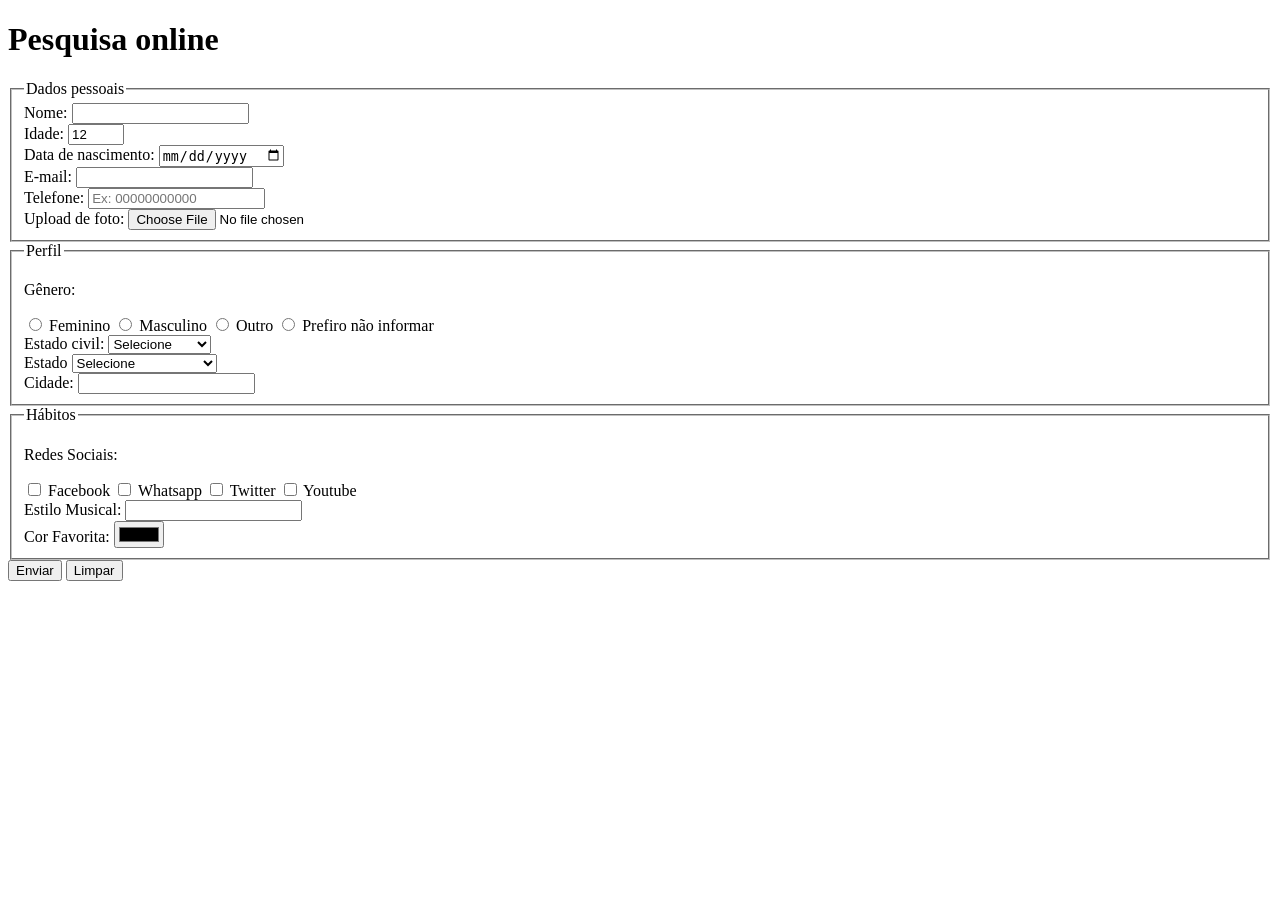
==== index.html @ 6e8b3b7c "finaliza habitos" ====
<!doctype html>
<html lang="pt-br">
  <head>
    <meta charset="UTF-8" />
    <meta name="viewport" content="width=device-width, initial-scale=1.0" />
    <title>Pesquisa Culturama</title>
  </head>
  <body>
    <header>
      <h1>Pesquisa online</h1>
    </header>

    <section>
      <form action="" method="get">
        <fieldset>
          <legend>Dados pessoais</legend>

          <label for="userName">Nome: </label>
          <input type="text" name="userName" id="userName" required />
          <br />

          <label for="userAge">Idade: </label>
          <input
            id="userAge"
            type="number"
            name="userAge"
            max="100"
            min="12"
            value="12"
            required
          />
          <br />

          <label for="userBirthDate">Data de nascimento: </label>
          <input type="date" name="userBirthDate" id="userBirthDate" />
          <br />

          <label for="userEmail">E-mail: </label>
          <input type="email" name="userEmail" id="userEmail" required />
          <br />

          <label for="userPhoneNumber">Telefone: </label>
          <input
            type="tel"
            id="userPhoneNumber"
            name="userPhoneNumber"
            pattern="[0-9]{11}"
            placeholder="Ex: 00000000000"
          />
          <br />

          <label for="userImage">Upload de foto: </label>
          <input type="file" name="userImage" id="userImage" accept="image/*" />
          <br />
        </fieldset>

        <fieldset>
          <legend>Perfil</legend>

          <p>Gênero:</p>
          <input
            id="feminino"
            type="radio"
            name="userGender"
            value="feminino"
          />
          <label for="feminino">Feminino</label>

          <input
            id="masculino"
            type="radio"
            name="userGender"
            value="masculino"
          />
          <label for="masculino">Masculino</label>

          <input id="outro" type="radio" name="userGender" value="outro" />
          <label for="outro">Outro</label>

          <input
            id="naoInformado"
            type="radio"
            name="userGender"
            value="naoInformado"
          />
          <label for="naoInformado">Prefiro não informar</label>

          <br />

          <label for="maritalStatus">Estado civil:</label>
          <select name="maritalStatus">
            <option value="naoInformado" selected hidden>Selecione</option>
            <option value="solteiro">Solteiro</option>
            <option value="casado">Casado</option>
            <option value="viuvo">Viúvo</option>
            <option value="divorciado">Divorciado</option>
            <option value="uniaoEstavel">União estável</option>
          </select>

          <br />

          <label for="userState">Estado</label>
          <select name="userState" required>
            <option value="" selected hidden>Selecione</option>
            <option value="acre">Acre</option>
            <option value="alagoas">Alagoas</option>
            <option value="amapa">Amapá</option>
            <option value="amazonas">Amazonas</option>
            <option value="bahia">Bahia</option>
            <option value="ceara">Ceará</option>
            <option value="distritoFederal">Distrito Federal</option>
            <option value="espiritoSanto">Espirito Santo</option>
            <option value="goias">Goiás</option>
            <option value="maranhao">Maranhão</option>
            <option value="matoGrossoDoSul">Mato Grosso do Sul</option>
            <option value="matoGrosso">Mato Grosso</option>
            <option value="minasGerais">Minas Gerais</option>
            <option value="para">Pará</option>
            <option value="paraiba">Paraíba</option>
            <option value="parans">Paraná</option>
            <option value="pernambuco">Pernambuco</option>
            <option value="piaui">Piauí</option>
            <option value="rioDeJaneiro">Rio de Janeiro</option>
            <option value="rioGrandeDoNorte">Rio Grande do Norte</option>
            <option value="rioGrandeDoSul">Rio Grande do Sul</option>
            <option value="rondonia">Rondônia</option>
            <option value="roraima">Roraima</option>
            <option value="santaCatarina">Santa Catarina</option>
            <option value="saoPaulo">São Paulo</option>
            <option value="sergipe">Sergipe</option>
            <option value="tocantins">Tocantins</option>
          </select>

          <br />

          <label for="userCity">Cidade:</label>
          <input id="userCity" name="userCity" type="text" />
        </fieldset>

        <fieldset>
          <legend>Hábitos</legend>

          <p>Redes Sociais:</p>
          <input id="facebook" type="checkbox" name="social" value="facebook" />
          <label for="facebook">Facebook</label>

          <input id="whatsapp" type="checkbox" name="social" value="whatsapp" />
          <label for="whatsapp">Whatsapp</label>

          <input id="X" type="checkbox" name="social" value="twitter" />
          <label for="twitter">Twitter</label>

          <input id="youtube" type="checkbox" name="social" value="youtube" />
          <label for="youtube">Youtube</label>

          <br />

          <label for="musicalStyle">Estilo Musical:</label>
          <input id="musicalStyle" name="usermusicalStyle" type="text" list="styleType"/> 
          <datalist id="styleType">
            <option value="Rock" />
            <option value="Pop" />
            <option value="Eletrônica" />
            <option value="Samba" />
            <option value="Sertanejo" />
          </datalist>
          <br>

          <label for="favoriteColor">Cor Favorita:</label>
          <input id="favoriteColor" name="userFavoriteColor" type="color" />
          <br>

          
        </fieldset>


        <button type="submit">Enviar</button>
        <button type="reset">Limpar</button>
      </form>
    </section>
  </body>
</html>
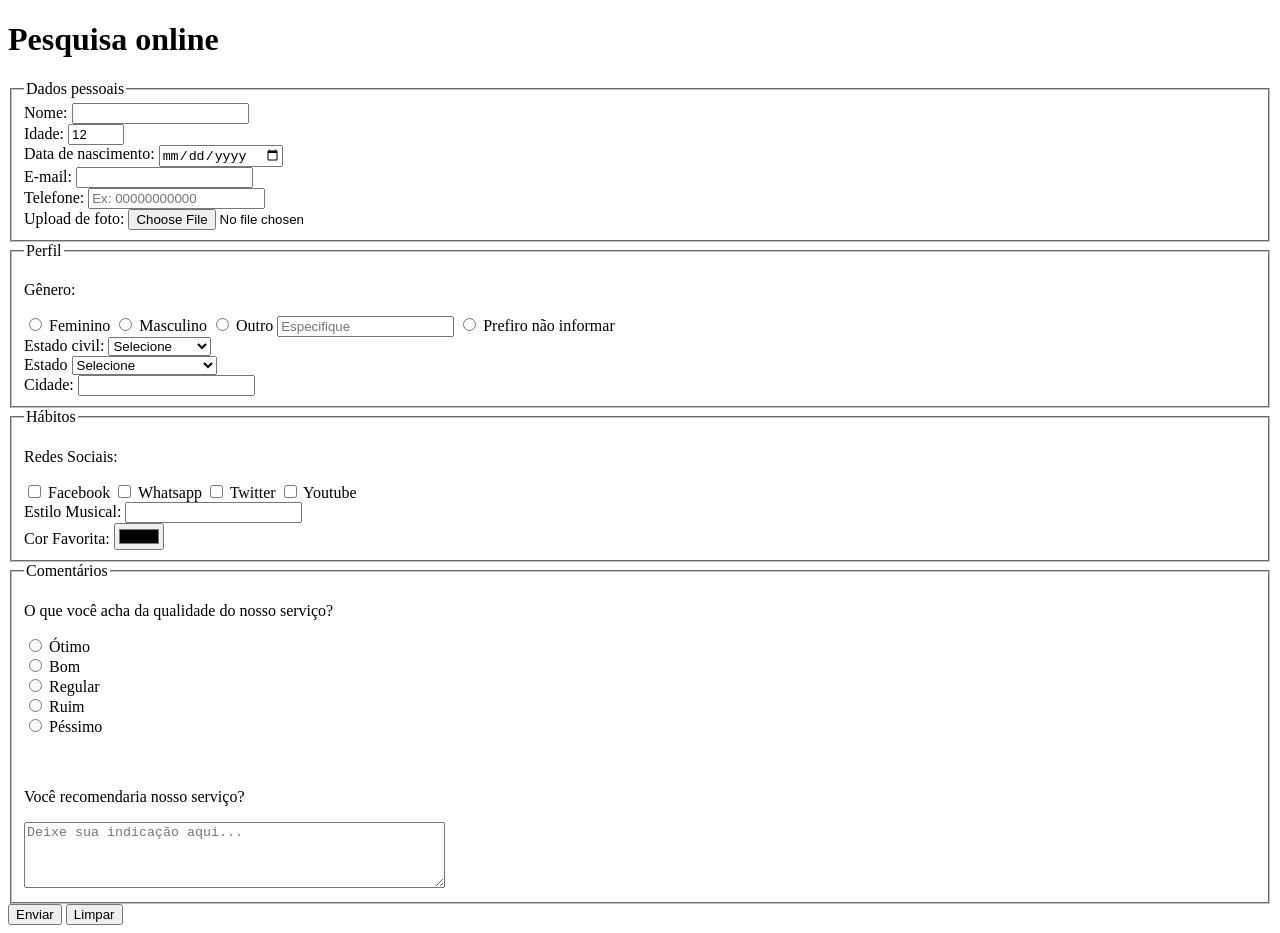
==== commit e37b8c92: "adiciona comentarios" ====
--- a/index.html
+++ b/index.html
@@ -76,6 +76,7 @@
 
           <input id="outro" type="radio" name="userGender" value="outro" />
           <label for="outro">Outro</label>
+          <input id="outro" type="text" name="userGender" placeholder="Especifique" />
 
           <input
             id="naoInformado"
@@ -170,9 +171,43 @@
           <input id="favoriteColor" name="userFavoriteColor" type="color" />
           <br>
 
+         
+
           
         </fieldset>
-
+        <fieldset>
+  <legend>Comentários</legend>
+  <p>O que você acha da qualidade do nosso serviço?</p>
+
+  
+  <input type="radio" name="userOpinion" value="otimo" id="otimo" />
+  <label for="otimo">Ótimo</label></br>
+
+  
+  <input type="radio" name="userOpinion" value="bom" id="bom" />
+  <label for="bom">Bom</label> </br> 
+
+ 
+  <input type="radio" name="userOpinion" value="regular" id="regular" />
+  <label for="regular">Regular</label></br>
+  
+ 
+  <input type="radio" name="userOpinion" value="ruim" id="ruim" />
+  <label for="ruim">Ruim</label> </br>
+
+  
+  <input type="radio" name="userOpinion" value="pessimo" id="pessimo" />
+  <label for="pessimo">Péssimo</label></br>
+
+  
+  <br /><br />
+
+  <p>Você recomendaria nosso serviço?</p>
+  <textarea name="userComment" id="userComment" cols="50" rows="4" placeholder="Deixe sua indicação aqui..."></textarea>
+</fieldset>
+
+          
+       
 
         <button type="submit">Enviar</button>
         <button type="reset">Limpar</button>
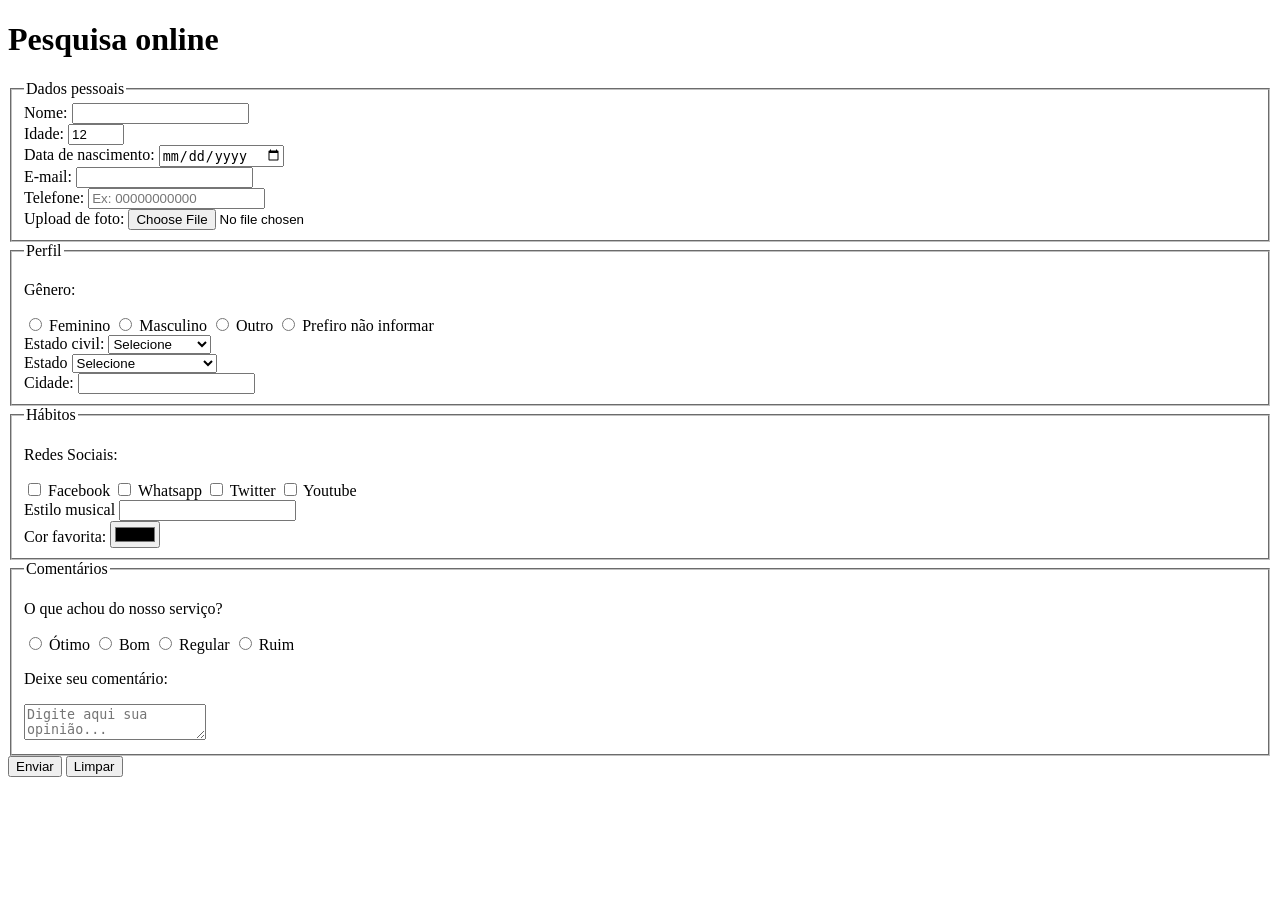
==== commit 8b434122: "adicina arquivos favicon e logo" ====
--- a/index.html
+++ b/index.html
@@ -76,7 +76,6 @@
 
           <input id="outro" type="radio" name="userGender" value="outro" />
           <label for="outro">Outro</label>
-          <input id="outro" type="text" name="userGender" placeholder="Especifique" />
 
           <input
             id="naoInformado"
@@ -148,7 +147,7 @@
           <input id="whatsapp" type="checkbox" name="social" value="whatsapp" />
           <label for="whatsapp">Whatsapp</label>
 
-          <input id="X" type="checkbox" name="social" value="twitter" />
+          <input id="twitter" type="checkbox" name="social" value="twitter" />
           <label for="twitter">Twitter</label>
 
           <input id="youtube" type="checkbox" name="social" value="youtube" />
@@ -156,62 +155,64 @@
 
           <br />
 
-          <label for="musicalStyle">Estilo Musical:</label>
-          <input id="musicalStyle" name="usermusicalStyle" type="text" list="styleType"/> 
+          <label for="userMusicalStyle">Estilo musical</label>
+          <input
+            id="userMusicalStyle"
+            name="userMusicalStyle"
+            type="text"
+            list="styleType"
+          />
           <datalist id="styleType">
-            <option value="Rock" />
-            <option value="Pop" />
-            <option value="Eletrônica" />
-            <option value="Samba" />
-            <option value="Sertanejo" />
+            <option value="Rock"></option>
+            <option value="Forró"></option>
+            <option value="Samba"></option>
+            <option value="Gaúcho"></option>
+            <option value="Clássica"></option>
           </datalist>
-          <br>
-
-          <label for="favoriteColor">Cor Favorita:</label>
-          <input id="favoriteColor" name="userFavoriteColor" type="color" />
-          <br>
-
-         
-
-          
-        </fieldset>
-        <fieldset>
-  <legend>Comentários</legend>
-  <p>O que você acha da qualidade do nosso serviço?</p>
-
-  
-  <input type="radio" name="userOpinion" value="otimo" id="otimo" />
-  <label for="otimo">Ótimo</label></br>
-
-  
-  <input type="radio" name="userOpinion" value="bom" id="bom" />
-  <label for="bom">Bom</label> </br> 
-
- 
-  <input type="radio" name="userOpinion" value="regular" id="regular" />
-  <label for="regular">Regular</label></br>
-  
- 
-  <input type="radio" name="userOpinion" value="ruim" id="ruim" />
-  <label for="ruim">Ruim</label> </br>
-
-  
-  <input type="radio" name="userOpinion" value="pessimo" id="pessimo" />
-  <label for="pessimo">Péssimo</label></br>
-
-  
-  <br /><br />
-
-  <p>Você recomendaria nosso serviço?</p>
-  <textarea name="userComment" id="userComment" cols="50" rows="4" placeholder="Deixe sua indicação aqui..."></textarea>
-</fieldset>
-
-          
-       
+
+          <br />
+
+          <label for="userFavoriteColor">Cor favorita: </label>
+          <input type="color" name="userFavoriteColor" id="userFavoriteColor" />
+        </fieldset>
+
+        <fieldset>
+          <legend>Comentários</legend>
+
+          <p>O que achou do nosso serviço?</p>
+
+          <input id="otimo" type="radio" name="userFeedback" value="otimo" />
+          <label for="otimo">Ótimo</label>
+
+          <input id="bom" type="radio" name="userFeedback" value="bom" />
+          <label for="bom">Bom</label>
+
+          <input
+            id="regular"
+            type="radio"
+            name="userFeedback"
+            value="regular"
+          />
+          <label for="regular">Regular</label>
+
+          <input id="ruim" type="radio" name="userFeedback" value="ruim" />
+          <label for="ruim">Ruim</label>
+
+          <br />
+
+          <p>Deixe seu comentário:</p>
+          <textarea
+            name="userComment"
+            id="userComment"
+            placeholder="Digite aqui sua opinião..."
+          ></textarea>
+        </fieldset>
 
         <button type="submit">Enviar</button>
         <button type="reset">Limpar</button>
+      
+      
       </form>
     </section>
   </body>
-</html>+</html>
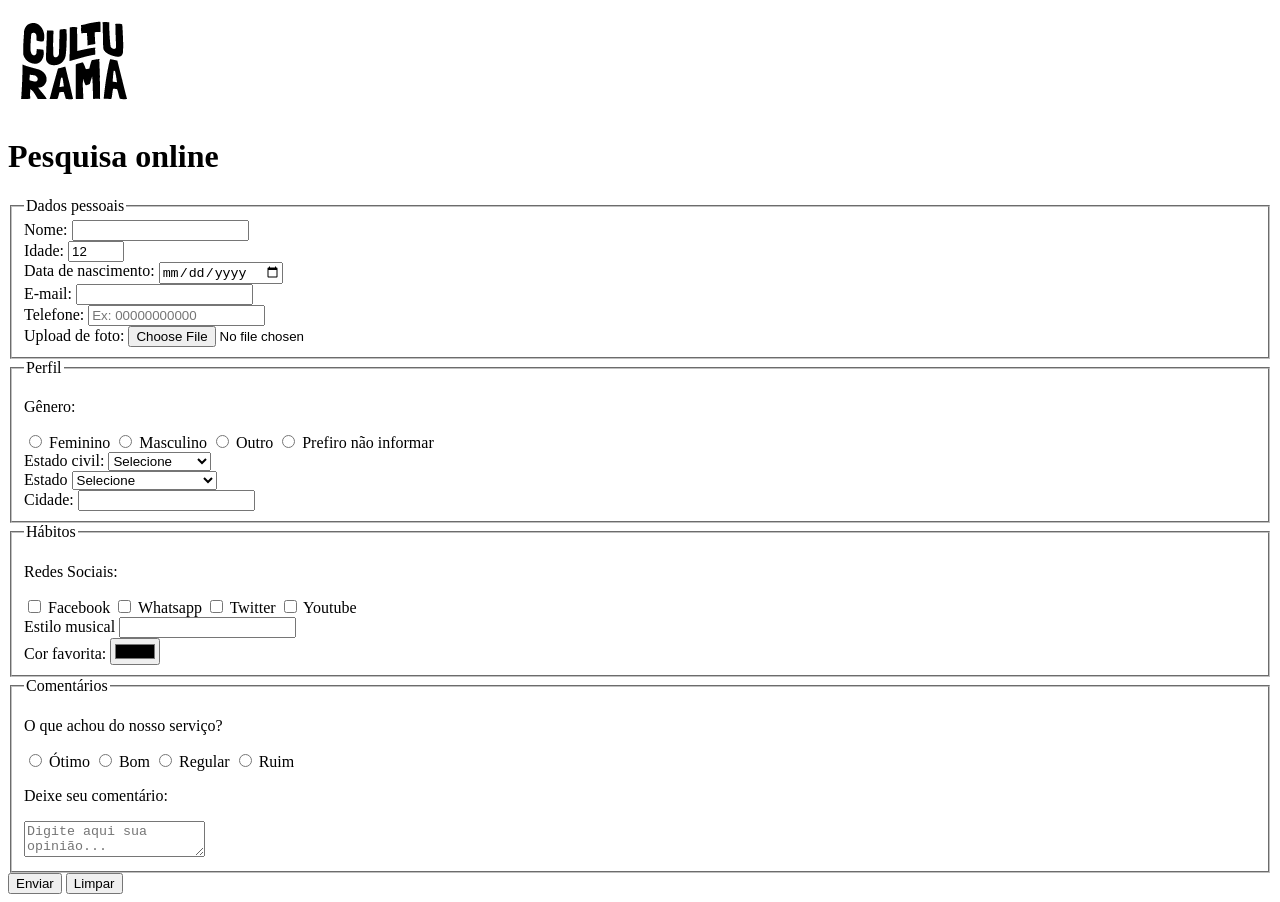
==== commit f5efd99e: "adiciona logo e favicon" ====
--- a/index.html
+++ b/index.html
@@ -3,10 +3,13 @@
   <head>
     <meta charset="UTF-8" />
     <meta name="viewport" content="width=device-width, initial-scale=1.0" />
+    <link rel="icon" href="culturama-favicon.png" type="image/png">
+    
     <title>Pesquisa Culturama</title>
   </head>
   <body>
     <header>
+      <img src="img/logo-culturama.png" alt="logo-culturama">
       <h1>Pesquisa online</h1>
     </header>
 
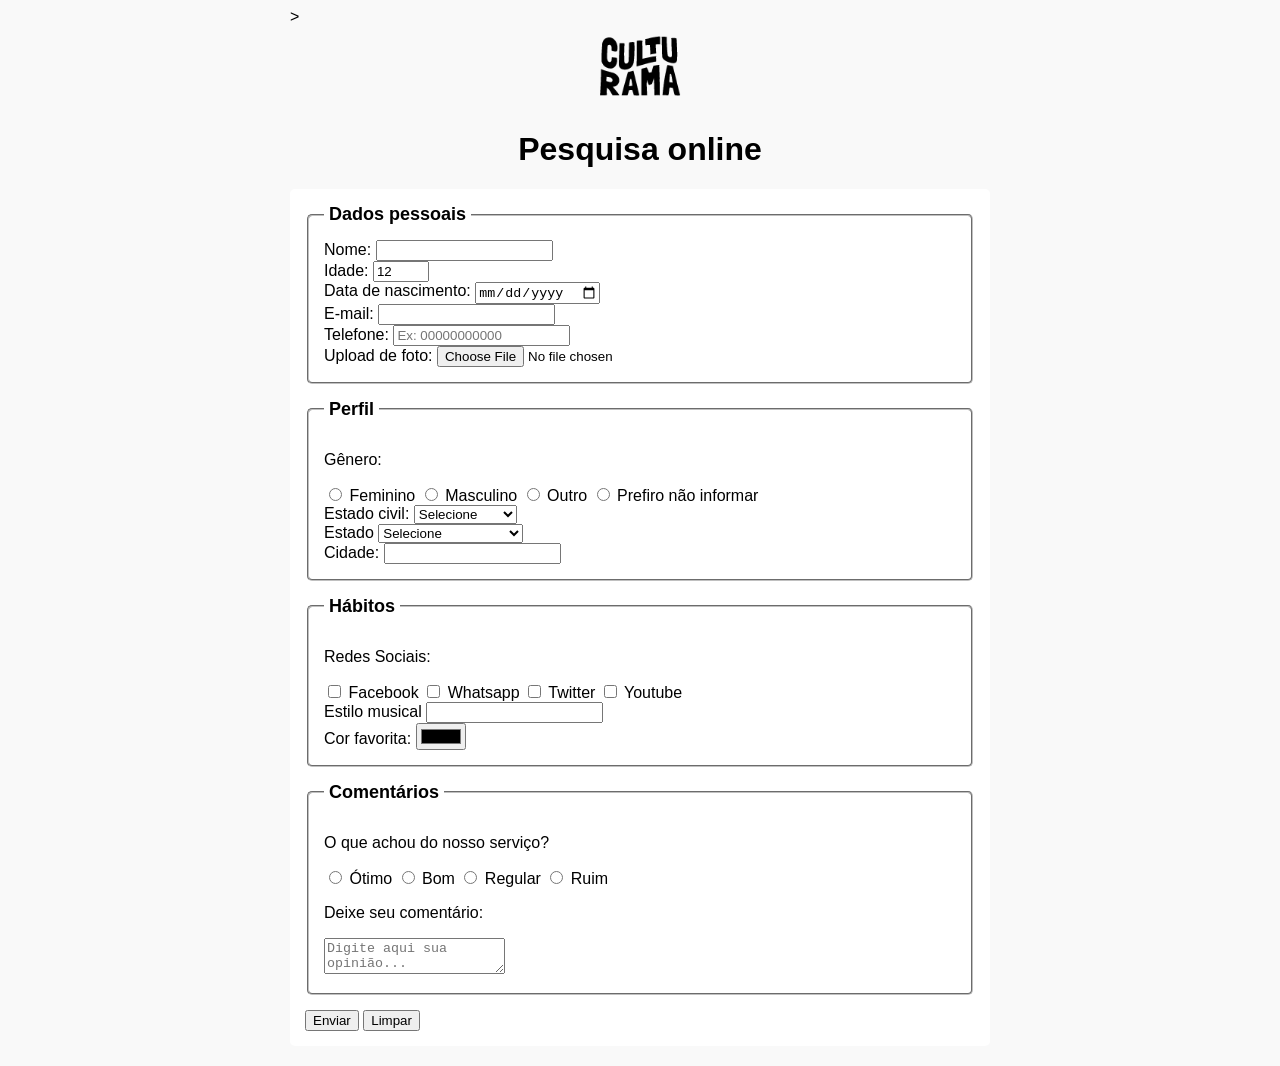
==== commit f2812e94: "adicion estilos gerais" ====
--- a/index.html
+++ b/index.html
@@ -5,9 +5,16 @@
     <meta name="viewport" content="width=device-width, initial-scale=1.0" />
     <link rel="icon" href="culturama-favicon.png" type="image/png">
     
+    <link rel="stylesheet" href="css/styles.css">
+    
+    <link rel="preconnect" href="https://fonts.googleapis.com">
+    <link rel="preconnect" href="https://fonts.gstatic.com" crossorigin>
+    <link href="https://fonts.googleapis.com/css2?family=Fjalla+One&family=Work+Sans:ital,wght@0,100..900;1,100..900&display=swap" rel="stylesheet">
+
     <title>Pesquisa Culturama</title>
   </head>
   <body>
+    <main>>
     <header>
       <img src="img/logo-culturama.png" alt="logo-culturama">
       <h1>Pesquisa online</h1>
@@ -217,5 +224,6 @@
       
       </form>
     </section>
+  </main>
   </body>
 </html>
--- a/css/styles.css
+++ b/css/styles.css
@@ -0,0 +1,69 @@
+/*body {
+    font-family: "Work Sans", sans-serif;
+    font-optical-sizing: auto;
+    font-weight: 400;
+    font-style: normal;
+}
+
+h1 {
+    font-family: "Fjalla One", sans-serif;
+    font-weight: 400;
+    font-style: normal;
+}*/
+
+{
+    margin: 0; /*remove a margem padrão de todos os elementos */
+    padding: 0; /* remove o preenchimento padrão de todos os elementos */
+    box-sizing: border-box; /*inclui a borda e o preenchimento no cálculo da largura e altura */
+
+}
+
+
+body {
+    background-color: #f9f9f9; /*define a cor de fundo do body como cinza claro */
+
+    font-family: "Work Sans", sans-serif; /*define a fonte do body como Work Sans */
+    font-optical-sizing: auto;
+    font-weight: 400;
+    font-style: normal;
+}
+
+main {
+    width: 100%; /* largura de 100%*/
+    max-width: 700px; /*largura máxima de 700px*/
+    margin: 0 auto; /*margem automática para centralizar, 0 acima e abaixo*/
+}
+
+header {
+    text-align: center; /*centraliza o conteúdo do header*/
+    margin-bottom:20px; /*margem de 20px abaixo de header*/
+}
+
+img {
+    width:100px;
+}
+
+h1  {
+    font-family: "Fjalla One ", sans-serif; /*define a fonte do h1 como Fjalla  One*/
+}
+
+form {
+    background-color: #ffffff ;/*define a cor de fundo do formulário*/  
+    padding: 15px; /*define o preenchimento do formúlario como 15px*/
+    border-radius: 5px; /*define o raio da borda do formulário como 5px*/
+    margin-bottom: 20px; /*margem de 20px abaixo do formulário*/
+}
+
+fieldset{
+    padding: 15px; /*define o preenchimento do fieldset como 15px*/
+    border: 1px solid #CCCCC; /*define a espressura da borda do fieldset e a como sólida e cinza*/
+    border-radius: 5px; 
+    margin-bottom: 15px; /*margem de 15px abaixo de fieldset */
+    
+}
+
+legend {
+    font-weight: bold; /*define a fonte do legend como negrito*/
+    font-size: 18px; /*define o tamanho da fonte do legend como 18px*/
+    padding: 0 5px; /*define o preenchimento do legend como 0 acima e abaixo e 5px à esquerda e à direita */
+}
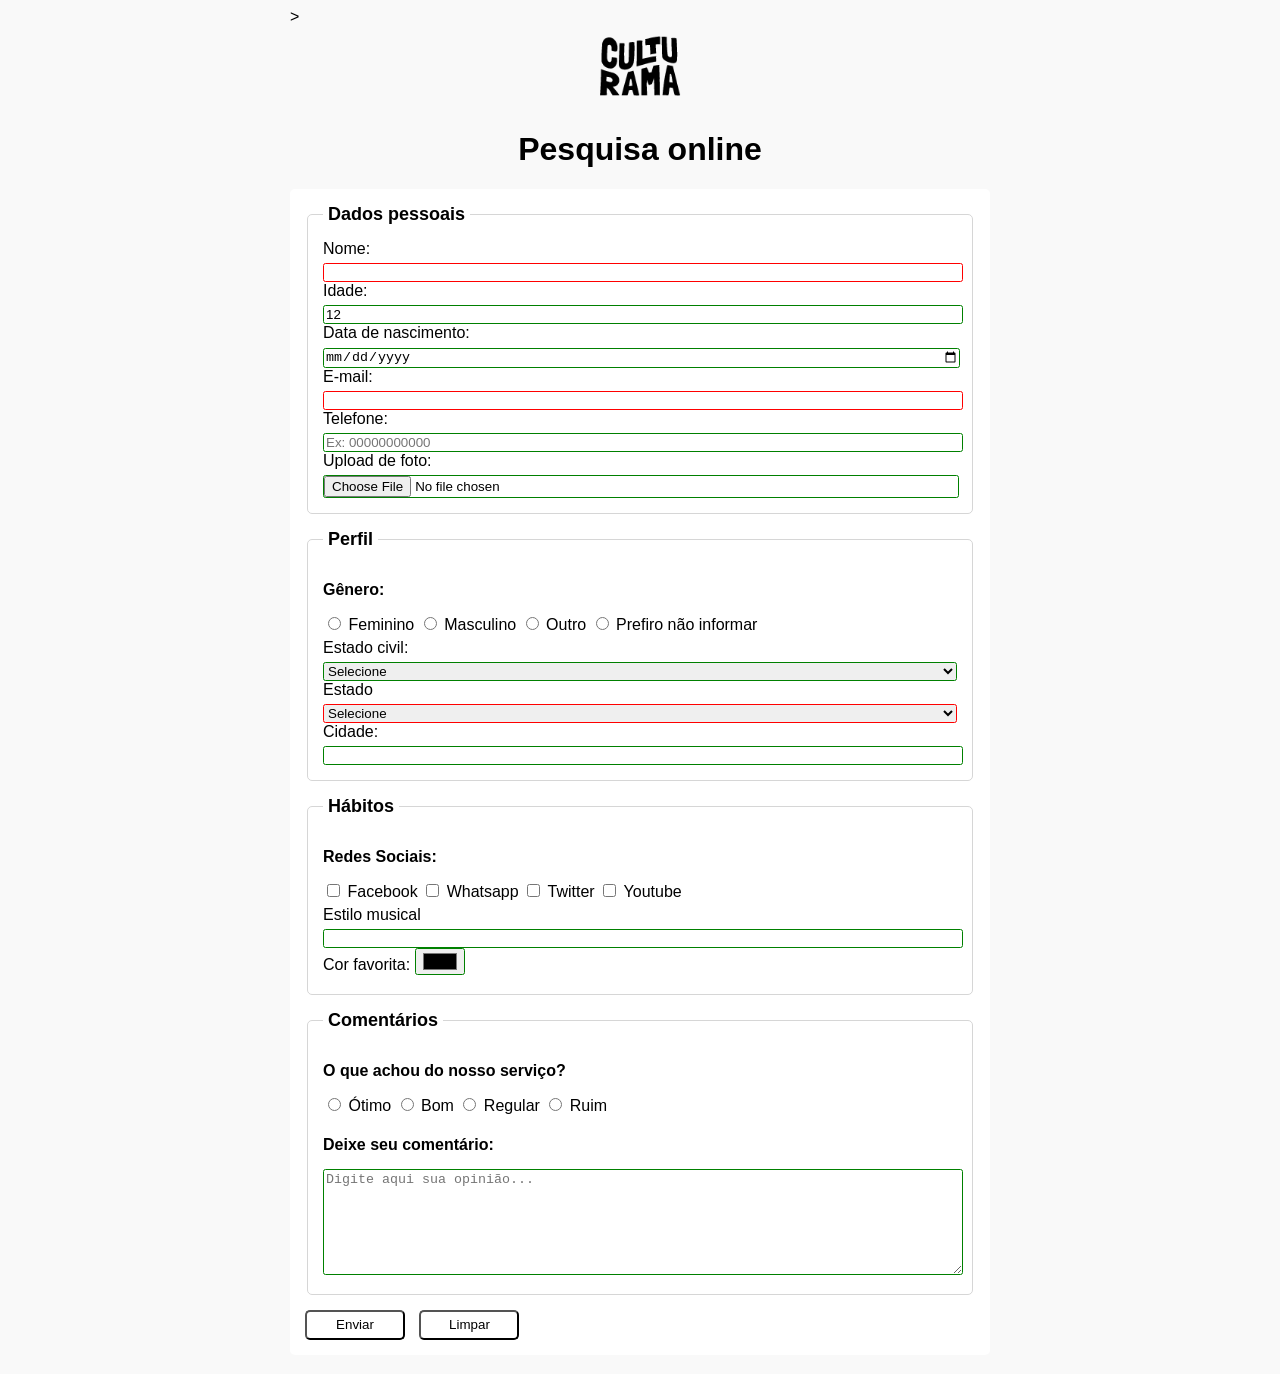
==== commit 7a0234fc: "adiciona formatação inicial para formulario" ====
--- a/index.html
+++ b/index.html
@@ -5,7 +5,7 @@
     <meta name="viewport" content="width=device-width, initial-scale=1.0" />
     <link rel="icon" href="culturama-favicon.png" type="image/png">
     
-    <link rel="stylesheet" href="css/styles.css">
+    <link rel="stylesheet" href="css/style.css">
     
     <link rel="preconnect" href="https://fonts.googleapis.com">
     <link rel="preconnect" href="https://fonts.gstatic.com" crossorigin>
--- a/css/style.css
+++ b/css/style.css
@@ -0,0 +1,123 @@
+/*body {
+    font-family: "Work Sans", sans-serif;
+    font-optical-sizing: auto;
+    font-weight: 400;
+    font-style: normal;
+}
+
+h1 {
+    font-family: "Fjalla One", sans-serif;
+    font-weight: 400;
+    font-style: normal;
+}*/
+
+{
+    margin: 0; /*remove a margem padrão de todos os elementos */
+    padding: 0; /* remove o preenchimento padrão de todos os elementos */
+    box-sizing: border-box; /*inclui a borda e o preenchimento no cálculo da largura e altura */
+
+}
+
+
+body {
+    background-color: #f9f9f9; /*define a cor de fundo do body como cinza claro */
+
+    font-family: "Work Sans", sans-serif; /*define a fonte do body como Work Sans */
+    font-optical-sizing: auto;
+    font-weight: 400;
+    font-style: normal;
+}
+
+main {
+    width: 100%; /* largura de 100%*/
+    max-width: 700px; /*largura máxima de 700px*/
+    margin: 0 auto; /*margem automática para centralizar, 0 acima e abaixo*/
+}
+
+header {
+    text-align: center; /*centraliza o conteúdo do header*/
+    margin-bottom:20px; /*margem de 20px abaixo de header*/
+}
+
+img {
+    width:100px;
+}
+
+h1  {
+    font-family: "Fjalla One ", sans-serif; /*define a fonte do h1 como Fjalla  One*/
+}
+
+form {
+    background-color: #ffffff ;/*define a cor de fundo do formulário*/  
+    padding: 15px; /*define o preenchimento do formúlario como 15px*/
+    border-radius: 5px; /*define o raio da borda do formulário como 5px*/
+    margin-bottom: 20px; /*margem de 20px abaixo do formulário*/
+}
+
+fieldset{
+    padding: 15px; /*define o preenchimento do fieldset como 15px*/
+    border: 1px solid #CCCC; /*define a espressura da borda do fieldset e a como sólida e cinza*/
+    border-radius: 5px; 
+    margin-bottom: 15px; /*margem de 15px abaixo de fieldset */
+    
+}
+
+legend {
+    font-weight: bold; /*define a fonte do legend como negrito*/
+    font-size: 18px; /*define o tamanho da fonte do legend como 18px*/
+    padding: 0 5px; /*define o preenchimento do legend como 0 acima e abaixo e 5px à esquerda e à direita */
+}
+
+label {
+    display: inline-block;/*deifne o display do label como inline-block*/
+    margin-bottom: 5px; /*define a margem abaixo do label como 5px*/
+}
+
+p{
+    margin-bottom: 15px;/*margem de 15px abaixo do parágrafo (texto para alguns inputs) */
+    font-weight: bold;
+}
+
+input, select, textarea {
+    width: 100%;
+    border: 1px solid #ccc; /*define a espessura da borda do input, selec e textarea com 1px, sólida e cinza*/
+    border-radius: 2.5px;/*define o raio da borda do input, select e textarea como 2.5px*/
+}
+
+textarea {
+    min-height: 100px; /*define a altura mínima do textarea como 100px */
+}
+
+input[type="radio"],
+input[type="checkbox"]{
+    width: auto; /*define a largura do input radio e checkbos como automática*/
+}
+input[type="color"]{
+    width: 50px;
+    padding: 0 5px;/*deifne o preenchimento do input color como 0 acima e abaixo e 5px à esquerda e à direita pois com as configurações anteriores */
+}
+
+input:invalid, select:invalid, textarea:invalid{
+    border-color: red
+}
+
+input:valid, select:valid, textarea:valid {
+    border-color: green
+}
+
+button {
+    width: 100px;
+    height: 30px;
+    margin-right: 10px;
+    background-color: white;
+    border-radius: 5px;
+    cursor: pointer; /*define o cursor como pointer para indicar que é clicável */
+}
+
+button:hover {
+    background-color: green;/*para o botão de Enviar*/
+    color: white;
+}
+button[type="reset"]:hover {
+    background-color: orangered; /*Para o botão de limpar*/
+}
